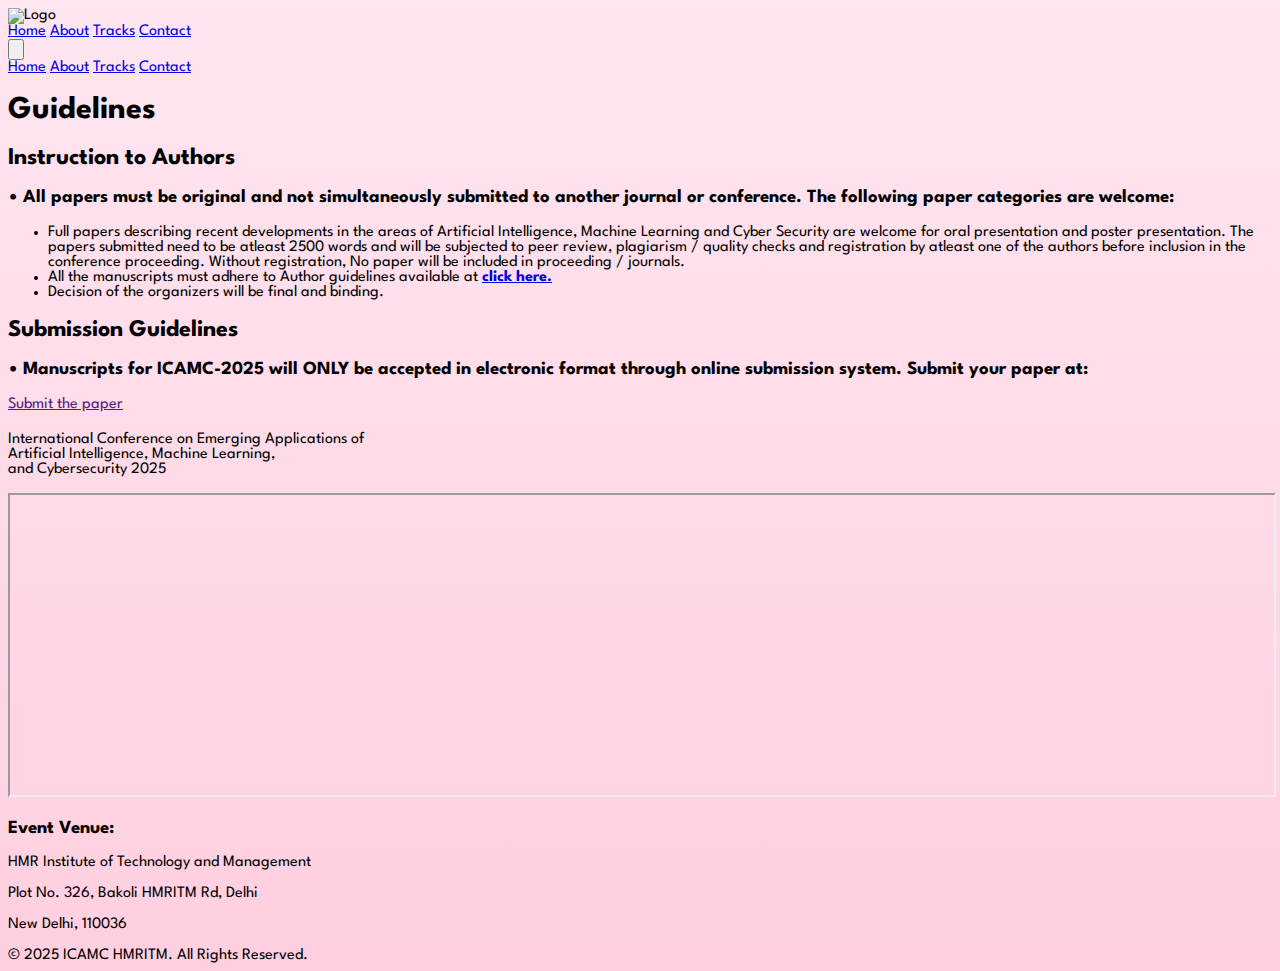
==== guildlines.html @ 8a11d771 "Update guildlines.html" ====
<!DOCTYPE html>
<html lang="en">
<head>
  <meta charset="UTF-8">
  <meta name="viewport" content="width=device-width, initial-scale=1.0">
  <title>Paper Submission</title>
  <script src="https://cdn.tailwindcss.com"></script>
  <style>
    @import url('https://fonts.googleapis.com/css2?family=League+Spartan:wght@400;700&display=swap');

    body {
      font-family: 'League Spartan', sans-serif;
      background: linear-gradient(to bottom, #ffe6f0, #ffcfe0);
    }

    .ai-icon {
      background: url("https://raw.githubusercontent.com/Adityachoubey-git/ICAMC-HMRITM-2025/5865f8f8cfa8a153757448bc2d5fab5c911afb4d/images/logo.203acbf6.svg") no-repeat center;
      background-size: contain;
    }
  </style>
</head>
<body class="bg-pink-50 text-gray-900">
 <!-- Header -->
  <header class="bg-pink-900 py-4">
    <div class="container mx-auto px-6 flex justify-between items-center">
      <div class="logo">
        <img class="w-20 h-15" src="https://raw.githubusercontent.com/Adityachoubey-git/ICAMC-HMRITM-2025/5865f8f8cfa8a153757448bc2d5fab5c911afb4d/images/logo.203acbf6.svg" alt="Logo">
      </div>
      <nav id="nav-links" class="hidden md:flex space-x-4">
        <a href="/index.html" class="text-pink-200 hover:text-white mx-3">Home</a>
        <a href="/index.html#Aboutus" class="text-pink-200 hover:text-white mx-3">About</a>
        <a href="/tracks.html" class="text-pink-200 hover:text-white mx-3">Tracks</a>
        <a href="./index.html" class="text-pink-200 hover:text-white mx-1">Contact</a>
      </nav>
      <button id="hamburger" class="md:hidden text-pink-200 focus:outline-none">
        <svg xmlns="http://www.w3.org/2000/svg" class="h-6 w-6" fill="none" viewBox="0 0 24 24" stroke="currentColor">
          <path stroke-linecap="round" stroke-linejoin="round" stroke-width="2" d="M4 6h16M4 12h16m-7 6h7" />
        </svg>
      </button>
    </div>
  </header>

  <!-- Mobile Navigation Menu -->
  <div id="mobile-menu" class="hidden bg-pink-800 text-pink-200 md:hidden">
    <a href="/index.html" class="block px-4 py-2 hover:bg-pink-700">Home</a>
    <a href="/index.html#Aboutus" class="block px-4 py-2 hover:bg-pink-700">About</a>
    <a href="/tracks.html" class="block px-4 py-2 hover:bg-pink-700">Tracks</a>
    <a href="./index.html" class="block px-4 py-2 hover:bg-pink-700">Contact</a>
  </div>



  <!-- Main Container -->
  <main class="py-11">
    <div class="container mx-auto px-6">
      <!-- Title -->
      <h1 class="text-5xl font-bold mb-5 text-center text-pink-800">Guidelines</h1>
   


      <!-- <ul class="text-pink-600 text-md leading-relaxed list-disc list-inside mb-8 text-2xl">
        <li>Papers should be original and not submitted elsewhere.</li>
        <li>Minimum word count: 2500 words.</li>
        <li>Papers must follow IEEE format.</li>
        <li>At least one author must register for the conference.</li>
        <li>Deadline for submission: <span class="font-bold"> March 15, 2025</span>.</li>
      </ul> -->

     
      <!-- guildlines Section -->
      <section class="mt-12 bg-pink-100 p-6 rounded-lg shadow-md">
        <h2 class="text-2xl font-bold text-pink-800 mb-4">Instruction to Authors</h2>
   
         <h3 class="text-xl font-semibold text-pink-700 mb-2">•	All papers must be original and not simultaneously submitted to another journal or conference. The following paper categories are welcome:</h3>
        <ul class="list-disc list-inside text-pink-600">
          <li class="pb-3">Full papers describing recent developments in the areas of Artificial Intelligence, Machine Learning and Cyber Security are welcome for oral presentation and poster presentation. The papers submitted need to be atleast 2500 words and will be subjected to peer review, plagiarism / quality checks and registration by atleast one of the authors before inclusion in the conference proceeding. Without registration, No paper will be included in proceeding / journals.</li>
          <li class="pb-3">	All the manuscripts must adhere to Author guidelines available at <a  href="./manuscript.22fdabf1 (1).pdf"><strong>click here.</strong></a></li>
          <li class="pb-3">	Decision of the organizers will be final and binding.</li> 
        </ul>
        <h2 class="text-2xl pt-5 font-bold text-pink-800">Submission Guidelines</h2>
        <h3 class="text-xl font-semibold text-pink-700 mt-3 mb-2">•	Manuscripts for ICAMC-2025 will ONLY be accepted in electronic format through online submission system. Submit your paper at:</h3>
 <!-- Submission Button--> 
      <div class="m-8 pt-5  text-center">
        <a
          href=""
          target="_blank"
          class="px-10 py-6 bg-gradient-to-r from-pink-700 to-pink-500 text-white font-semibold rounded-lg hover:from-pink-600 hover:to-pink-400"
        >
          Submit the paper
        </a>
      </div>
       
      </section>
    </div>

    <!-- Conference Details with AI Icons -->
    <section class="py-10 px-6 relative">
      <div class="max-w-5xl mx-auto text-center relative">
        <h2 class="text-4xl font-bold text-pink-800 flex items-center justify-center">
          <span class="ai-icon w-40 h-10 mr-6 inline-block"></span> 
        </h2>
        <p class="text-pink-700 text-3xl mt-4 italic">
          International Conference on Emerging Applications of <br>
          <span class="text-pink-900">Artificial Intelligence, Machine Learning,</span> <br>
          and <span class="text-pink-900">Cybersecurity 2025</span>
        </p>
        <!-- <p class="text-pink-600 text-md mt-2 text-2xl   ">
          The International Conference on Artificial Intelligence and Automation in Business Management (ICAMC) is a premier event focused on exploring innovative applications of AI and automation in various industries. 
          ICAMC 2025 brings together researchers, academicians, and industry professionals to share insights, foster collaborations, and advance the field of artificial intelligence and automation. 
          Join us to witness cutting-edge research and groundbreaking ideas that redefine the future of business management.
        </p> -->
      </div>
    </section>

    <!-- Map Integration with Right Alignment -->
    <section class="py-10 px-6 flex flex-col md:flex-row items-center">
      <div class="w-full md:w-1/2 mb-8 md:mb-0">
        <iframe
          src="https://www.google.com/maps/embed?pb=!1m18!1m12!1m3!1d3495.505619213644!2d77.15033821550202!3d28.82380308214822!2m3!1f0!2f0!3f0!3m2!1i1024!2i768!4f13.1!3m3!1m2!1s0x390daaf4c884f85b%3A0x1c00e11a9ce7433c!2sHMR%20Institute%20of%20Technology%20and%20Management!5e0!3m2!1sen!2sin!4v1588921739579!5m2!1sen!2sin"
          width="100%"
          height="300"
          class="border-0 rounded-lg shadow-lg"
          allowfullscreen=""
          loading="lazy"
        ></iframe>
      </div>
      <div class="w-full md:w-1/2 text-center">
        <h3 class="text-3xl font-semibold text-blue-300">Event Venue:</h3>
        <p class="text-gray-400 text-2xl">HMR Institute of Technology and Management</p>
        <p class="text-gray-500">Plot No. 326, Bakoli HMRITM Rd, Delhi</p>
        <p class="text-gray-500">New Delhi, 110036</p>
      </div>
    </section>
   
    <!-- Footer Bottom -->
    <div class="text-center text-gray-500 text-sm mt-6">
        &copy; 2025 ICAMC HMRITM. All Rights Reserved.
      </div>
    </footer>
    </div>
    </div>
    <script>
    const hamburger = document.getElementById('hamburger');
    const mobileMenu = document.getElementById('mobile-menu');

    hamburger.addEventListener('click', () => {
      mobileMenu.classList.toggle('hidden');
    });
  </script>
</body>
</html>
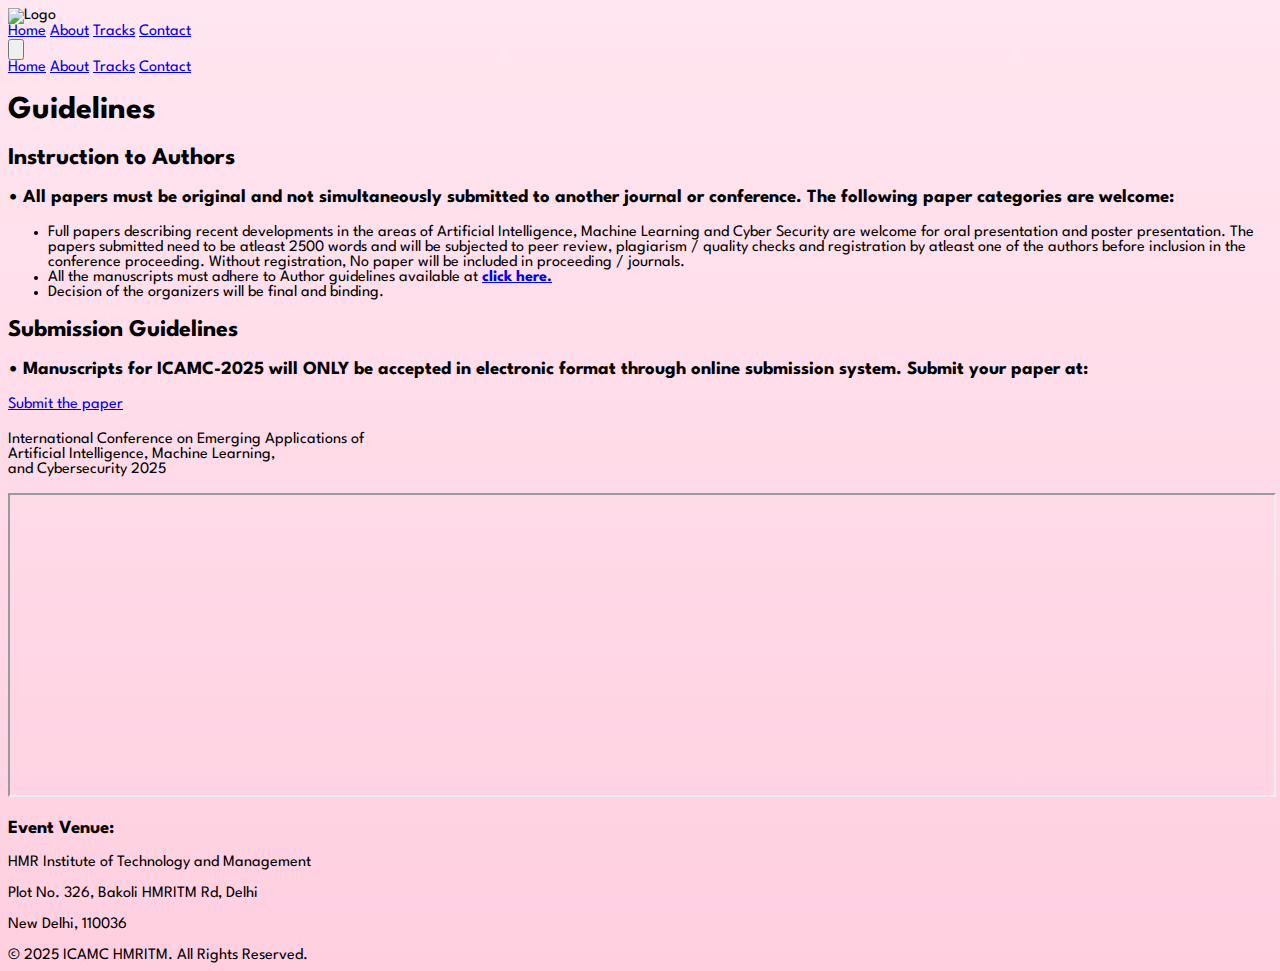
==== commit 6becea65: "Update guildlines.html" ====
--- a/guildlines.html
+++ b/guildlines.html
@@ -82,7 +82,7 @@
  <!-- Submission Button--> 
       <div class="m-8 pt-5  text-center">
         <a
-          href=""
+          href="https://cmt3.research.microsoft.com/ICAMC2025"
           target="_blank"
           class="px-10 py-6 bg-gradient-to-r from-pink-700 to-pink-500 text-white font-semibold rounded-lg hover:from-pink-600 hover:to-pink-400"
         >
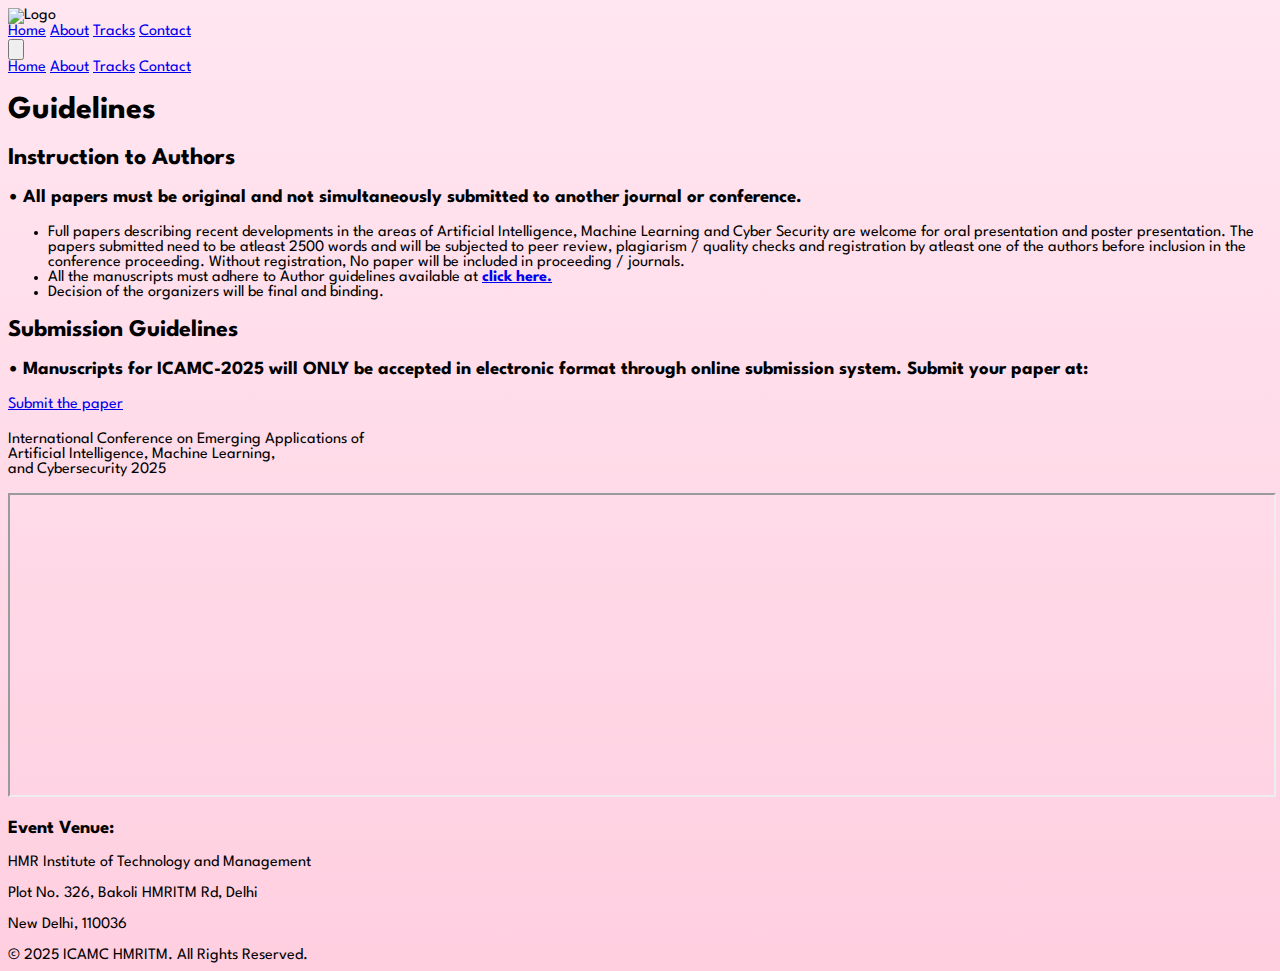
==== commit 2ba2722a: "Update guildlines.html" ====
--- a/guildlines.html
+++ b/guildlines.html
@@ -71,7 +71,7 @@
       <section class="mt-12 bg-pink-100 p-6 rounded-lg shadow-md">
         <h2 class="text-2xl font-bold text-pink-800 mb-4">Instruction to Authors</h2>
    
-         <h3 class="text-xl font-semibold text-pink-700 mb-2">•	All papers must be original and not simultaneously submitted to another journal or conference. The following paper categories are welcome:</h3>
+         <h3 class="font-semibold text-pink-700 mb-2">•	All papers must be original and not simultaneously submitted to another journal or conference. </h3>
         <ul class="list-disc list-inside text-pink-600">
           <li class="pb-3">Full papers describing recent developments in the areas of Artificial Intelligence, Machine Learning and Cyber Security are welcome for oral presentation and poster presentation. The papers submitted need to be atleast 2500 words and will be subjected to peer review, plagiarism / quality checks and registration by atleast one of the authors before inclusion in the conference proceeding. Without registration, No paper will be included in proceeding / journals.</li>
           <li class="pb-3">	All the manuscripts must adhere to Author guidelines available at <a  href="./manuscript.22fdabf1 (1).pdf"><strong>click here.</strong></a></li>
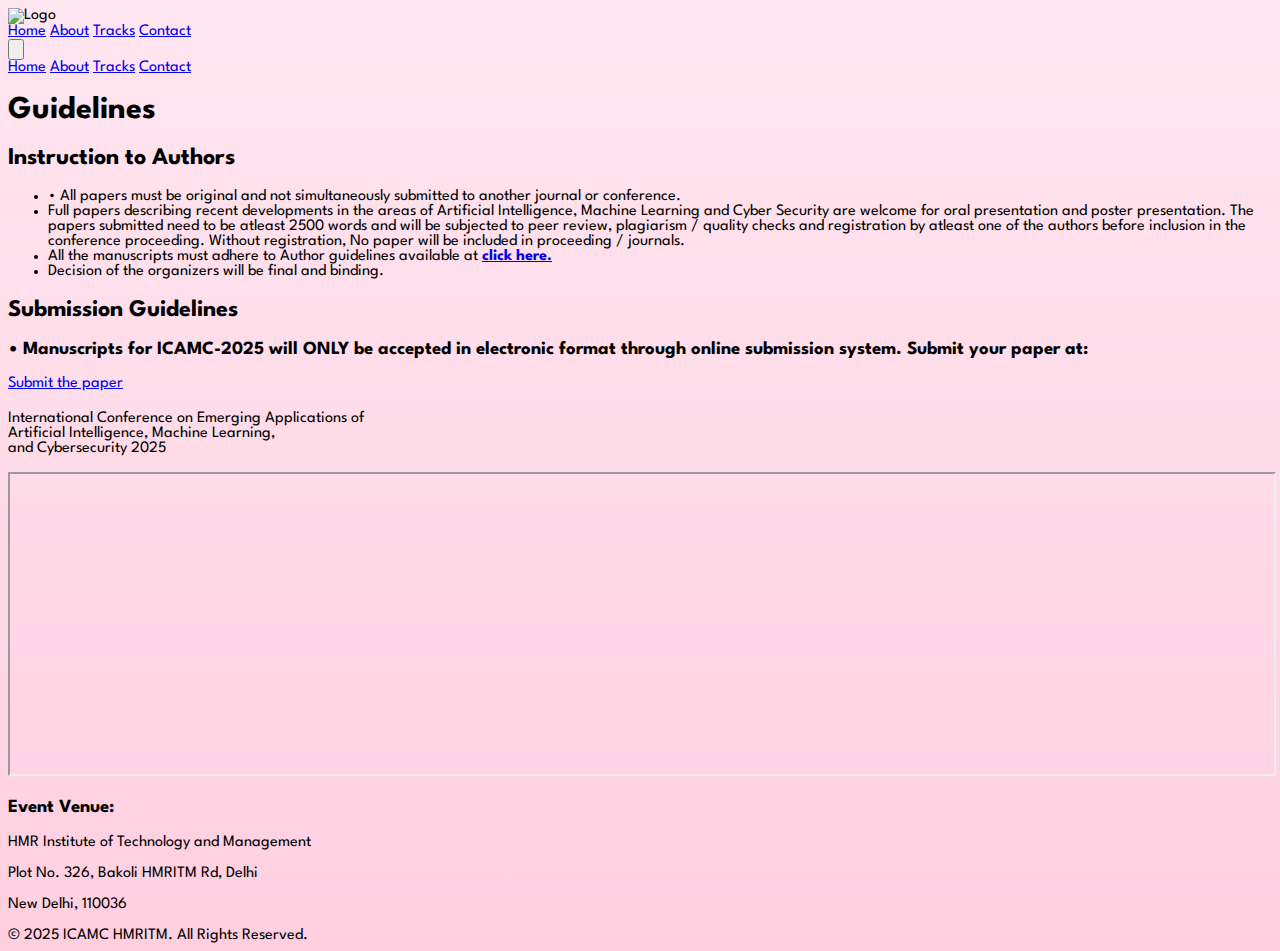
==== commit f6ffafe3: "Update guildlines.html" ====
--- a/guildlines.html
+++ b/guildlines.html
@@ -71,8 +71,9 @@
       <section class="mt-12 bg-pink-100 p-6 rounded-lg shadow-md">
         <h2 class="text-2xl font-bold text-pink-800 mb-4">Instruction to Authors</h2>
    
-         <h3 class="font-semibold text-pink-700 mb-2">•	All papers must be original and not simultaneously submitted to another journal or conference. </h3>
+         
         <ul class="list-disc list-inside text-pink-600">
+             <li class="pb-3">•	All papers must be original and not simultaneously submitted to another journal or conference.</li> 
           <li class="pb-3">Full papers describing recent developments in the areas of Artificial Intelligence, Machine Learning and Cyber Security are welcome for oral presentation and poster presentation. The papers submitted need to be atleast 2500 words and will be subjected to peer review, plagiarism / quality checks and registration by atleast one of the authors before inclusion in the conference proceeding. Without registration, No paper will be included in proceeding / journals.</li>
           <li class="pb-3">	All the manuscripts must adhere to Author guidelines available at <a  href="./manuscript.22fdabf1 (1).pdf"><strong>click here.</strong></a></li>
           <li class="pb-3">	Decision of the organizers will be final and binding.</li> 
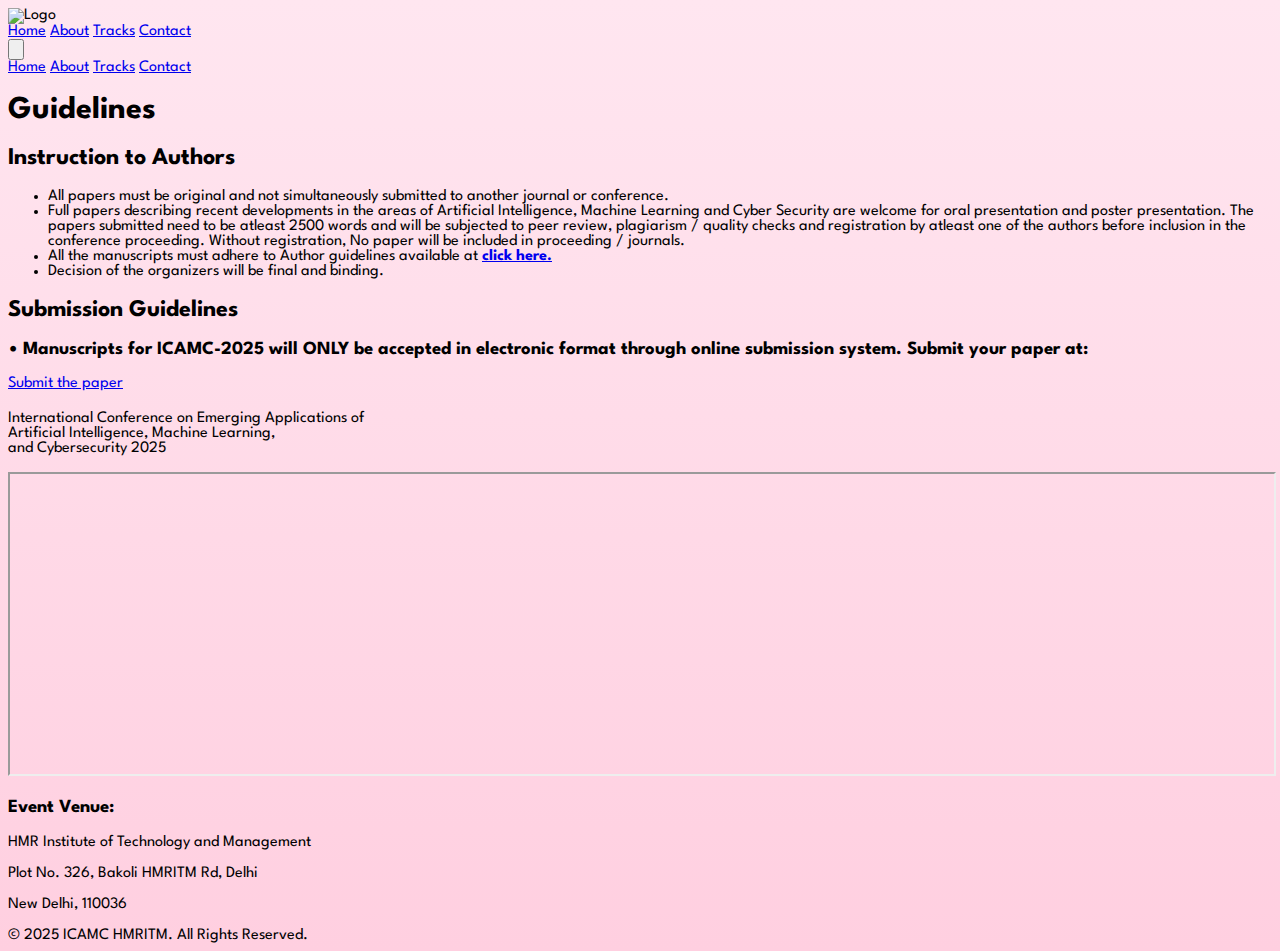
==== commit f53e1604: "Update guildlines.html" ====
--- a/guildlines.html
+++ b/guildlines.html
@@ -73,7 +73,7 @@
    
          
         <ul class="list-disc list-inside text-pink-600">
-             <li class="pb-3">•	All papers must be original and not simultaneously submitted to another journal or conference.</li> 
+             <li class="pb-3">All papers must be original and not simultaneously submitted to another journal or conference.</li> 
           <li class="pb-3">Full papers describing recent developments in the areas of Artificial Intelligence, Machine Learning and Cyber Security are welcome for oral presentation and poster presentation. The papers submitted need to be atleast 2500 words and will be subjected to peer review, plagiarism / quality checks and registration by atleast one of the authors before inclusion in the conference proceeding. Without registration, No paper will be included in proceeding / journals.</li>
           <li class="pb-3">	All the manuscripts must adhere to Author guidelines available at <a  href="./manuscript.22fdabf1 (1).pdf"><strong>click here.</strong></a></li>
           <li class="pb-3">	Decision of the organizers will be final and binding.</li> 
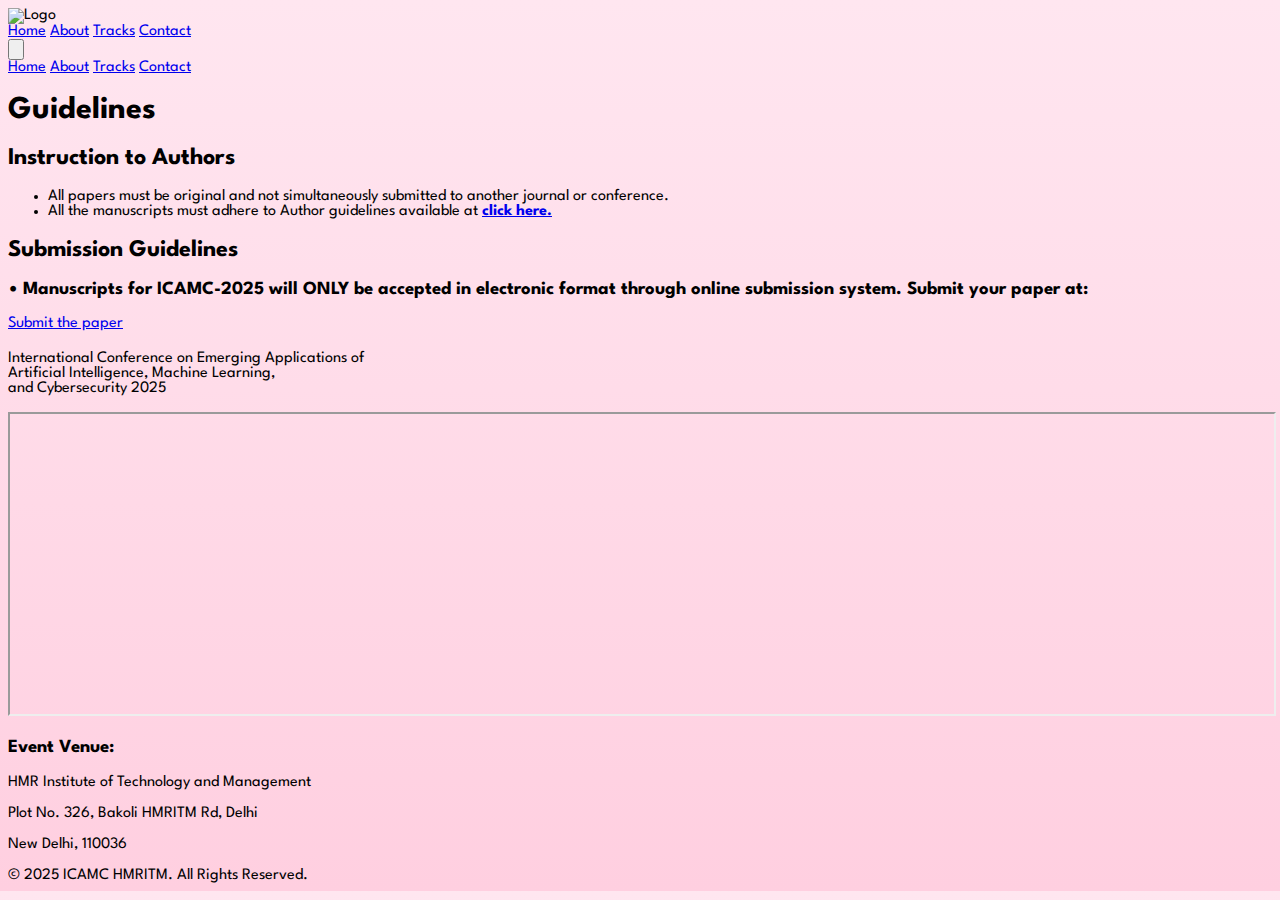
==== commit bfcb5458: "Update guildlines.html" ====
--- a/guildlines.html
+++ b/guildlines.html
@@ -73,10 +73,10 @@
    
          
         <ul class="list-disc list-inside text-pink-600">
-             <li class="pb-3">All papers must be original and not simultaneously submitted to another journal or conference.</li> 
-          <li class="pb-3">Full papers describing recent developments in the areas of Artificial Intelligence, Machine Learning and Cyber Security are welcome for oral presentation and poster presentation. The papers submitted need to be atleast 2500 words and will be subjected to peer review, plagiarism / quality checks and registration by atleast one of the authors before inclusion in the conference proceeding. Without registration, No paper will be included in proceeding / journals.</li>
+            
+          <li class="pb-3">All papers must be original and not simultaneously submitted to another journal or conference.</li>
           <li class="pb-3">	All the manuscripts must adhere to Author guidelines available at <a  href="./manuscript.22fdabf1 (1).pdf"><strong>click here.</strong></a></li>
-          <li class="pb-3">	Decision of the organizers will be final and binding.</li> 
+          
         </ul>
         <h2 class="text-2xl pt-5 font-bold text-pink-800">Submission Guidelines</h2>
         <h3 class="text-xl font-semibold text-pink-700 mt-3 mb-2">•	Manuscripts for ICAMC-2025 will ONLY be accepted in electronic format through online submission system. Submit your paper at:</h3>
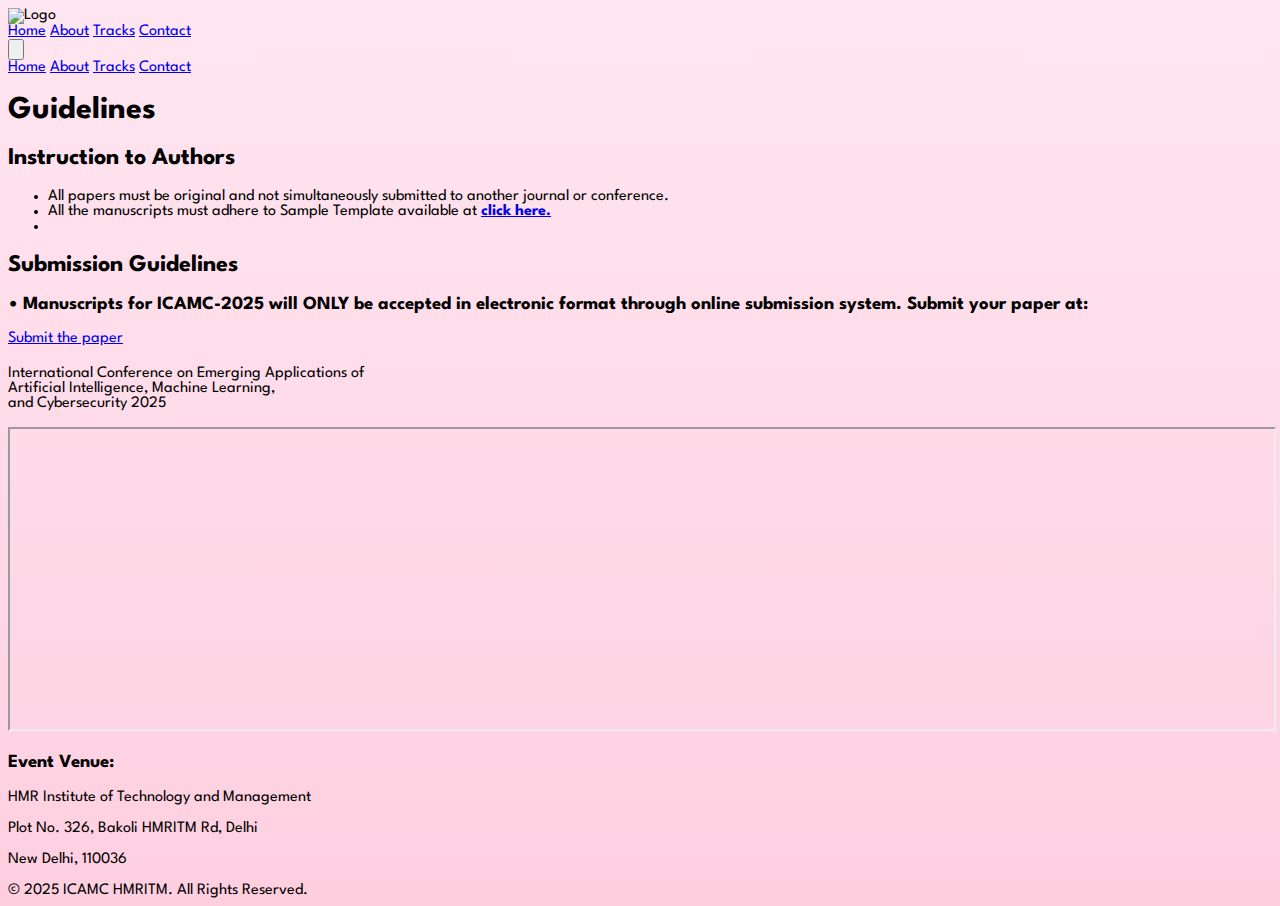
==== commit a92191fa: "Update guildlines.html" ====
--- a/guildlines.html
+++ b/guildlines.html
@@ -75,8 +75,8 @@
         <ul class="list-disc list-inside text-pink-600">
             
           <li class="pb-3">All papers must be original and not simultaneously submitted to another journal or conference.</li>
-          <li class="pb-3">	All the manuscripts must adhere to Author guidelines available at <a  href="./manuscript.22fdabf1 (1).pdf"><strong>click here.</strong></a></li>
-          
+          <li class="pb-3">	All the manuscripts must adhere to Sample Template available at <a  href="./manuscript.22fdabf1 (1).pdf"><strong>click here.</strong></a></li>
+          <li class="pb-3">
         </ul>
         <h2 class="text-2xl pt-5 font-bold text-pink-800">Submission Guidelines</h2>
         <h3 class="text-xl font-semibold text-pink-700 mt-3 mb-2">•	Manuscripts for ICAMC-2025 will ONLY be accepted in electronic format through online submission system. Submit your paper at:</h3>
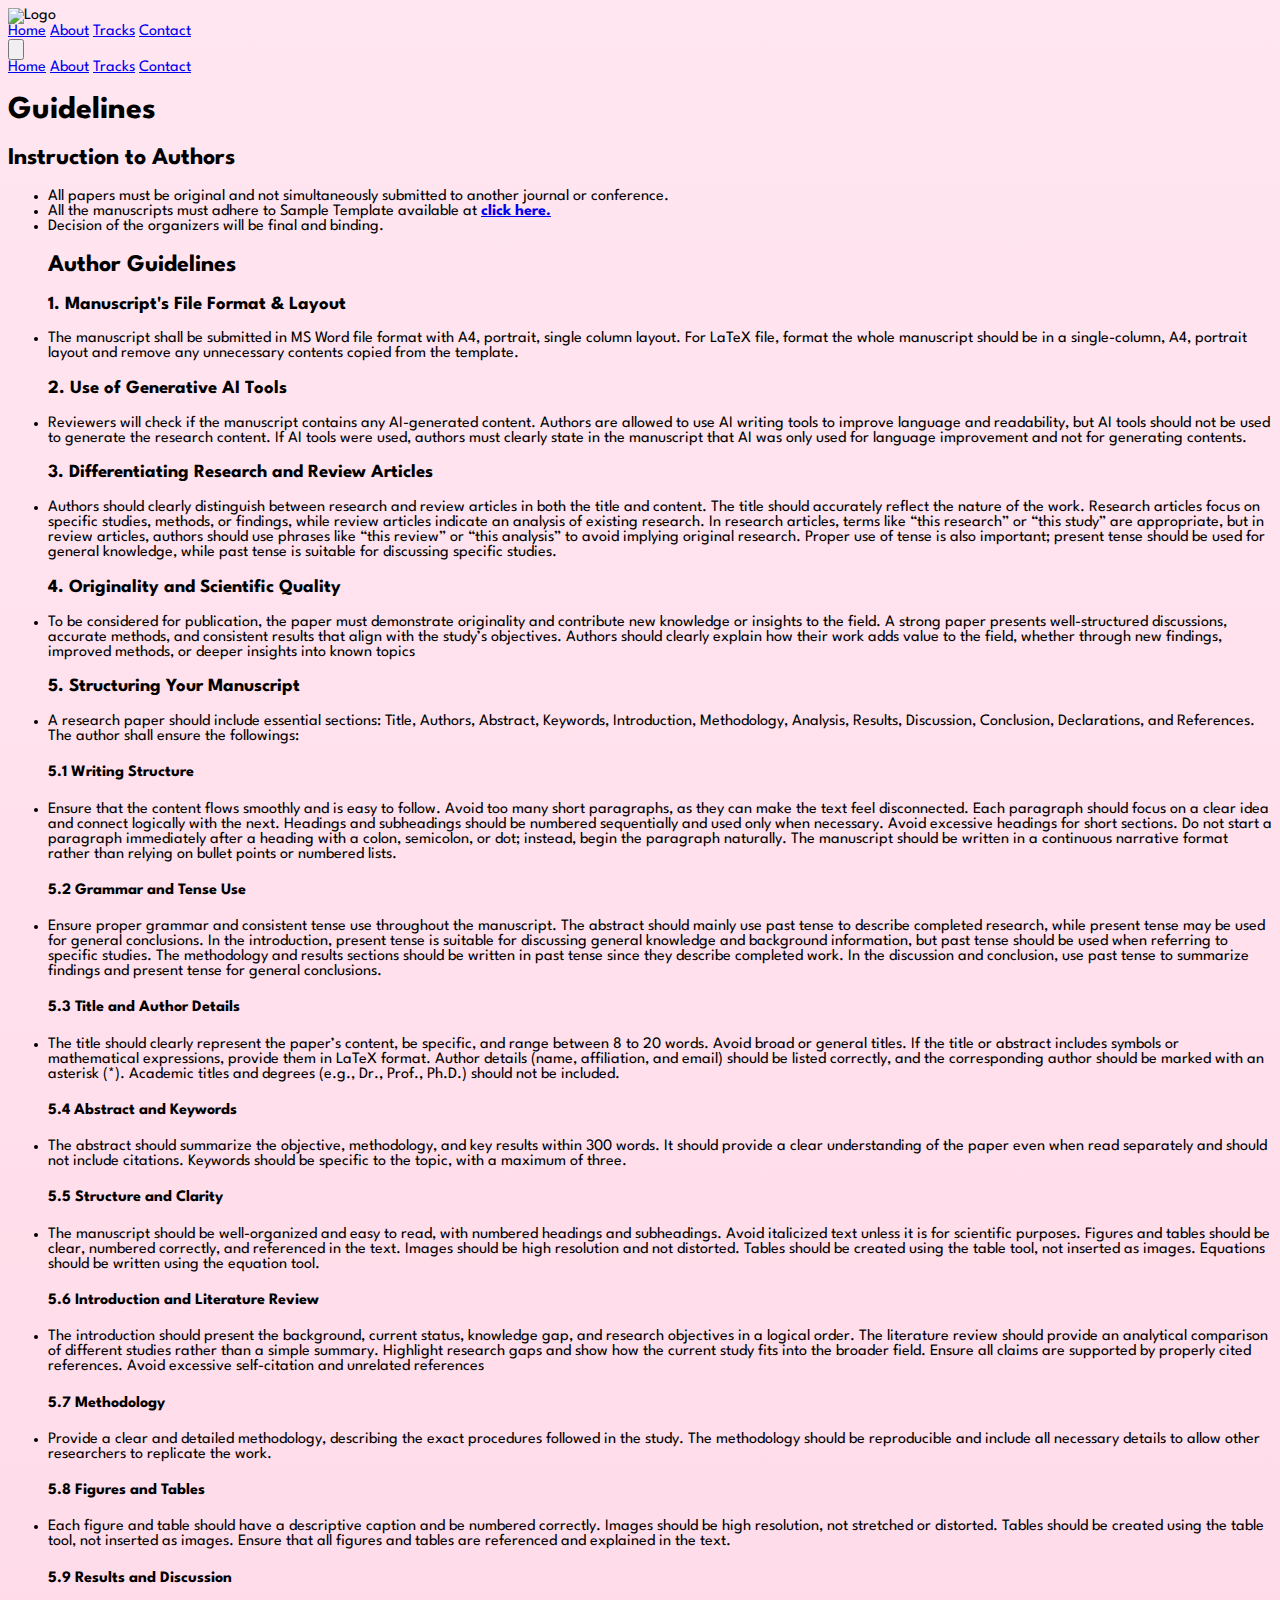
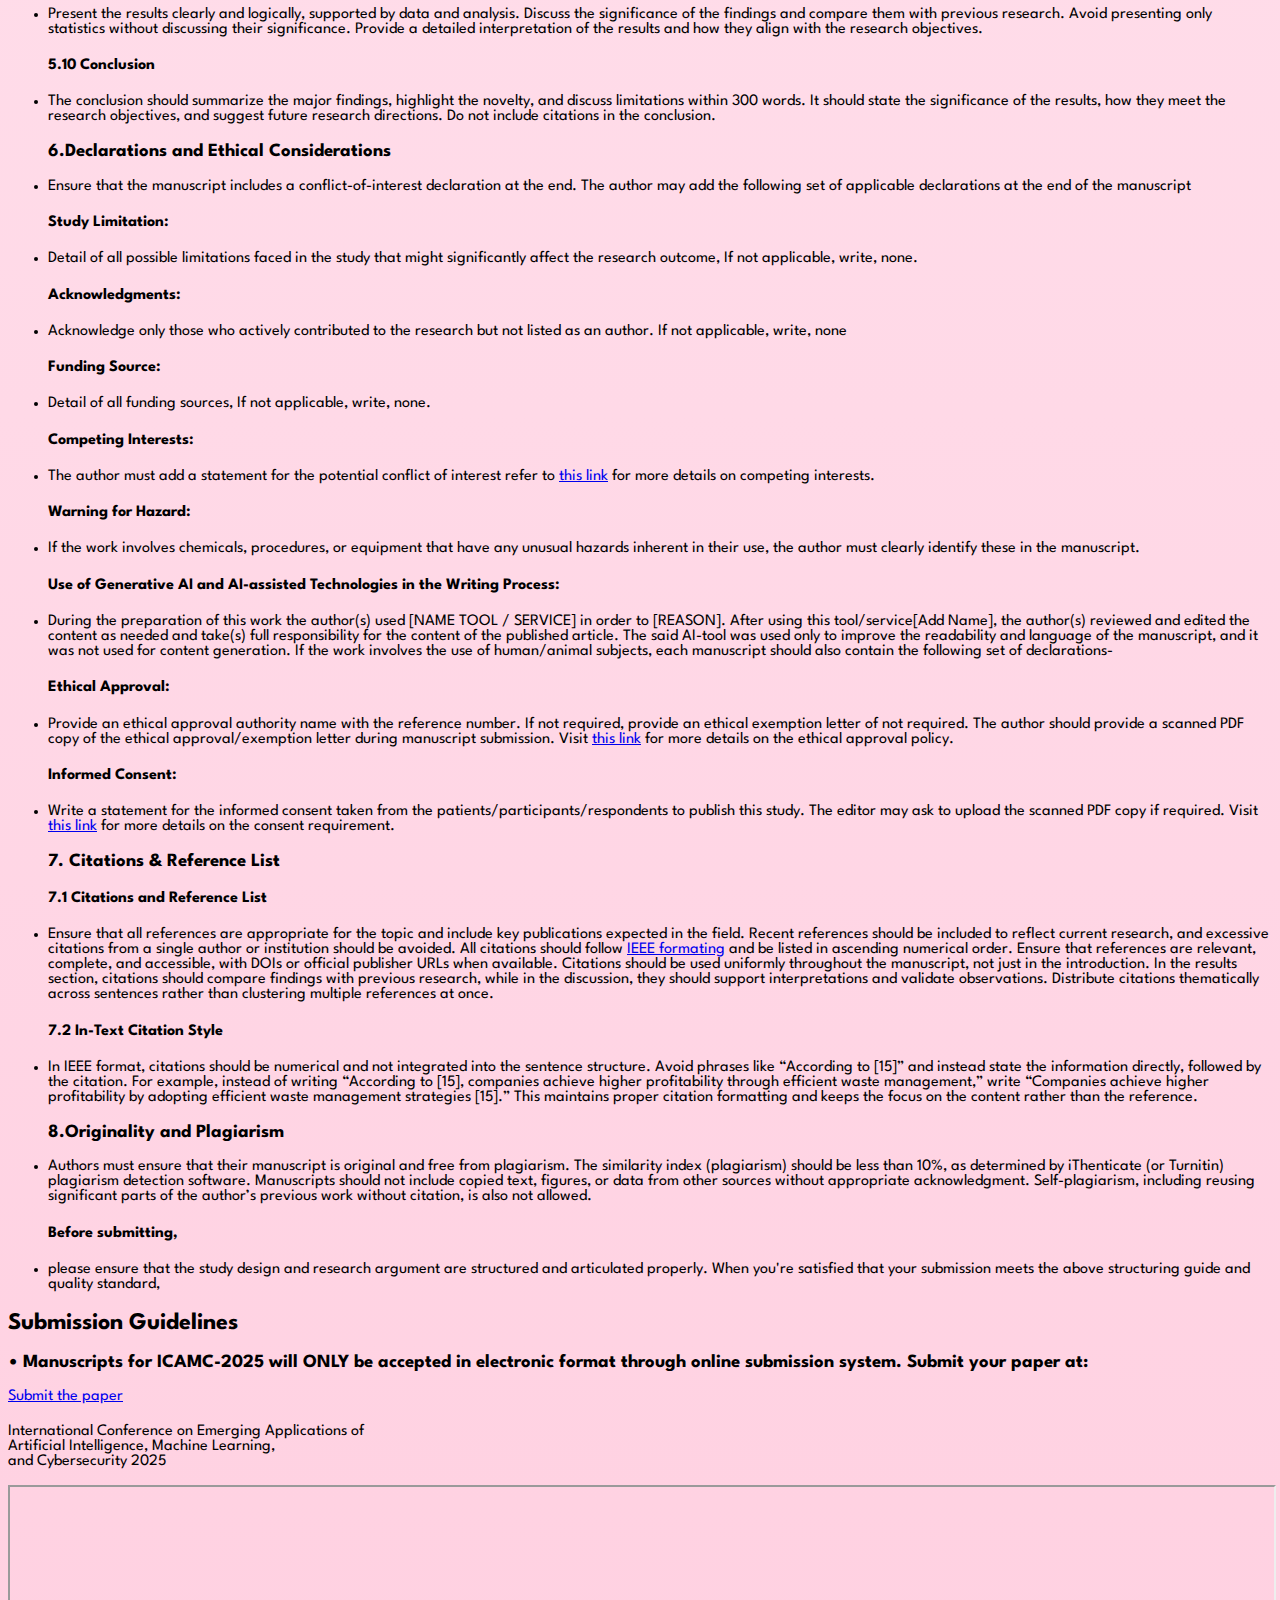
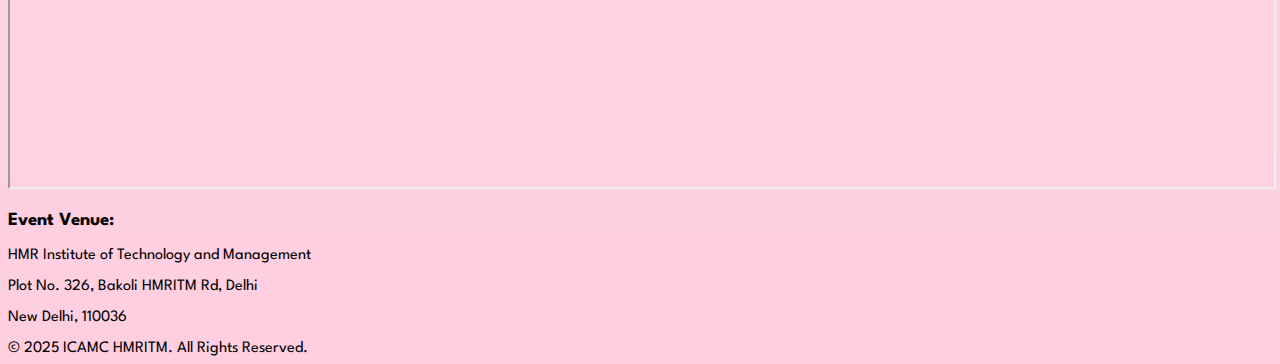
==== commit 4b7c56ca: "Update guildlines.html" ====
--- a/guildlines.html
+++ b/guildlines.html
@@ -76,7 +76,106 @@
             
           <li class="pb-3">All papers must be original and not simultaneously submitted to another journal or conference.</li>
           <li class="pb-3">	All the manuscripts must adhere to Sample Template available at <a  href="./manuscript.22fdabf1 (1).pdf"><strong>click here.</strong></a></li>
-          <li class="pb-3">
+          <li class="pb-3">Decision of the organizers will be final and binding.</li>
+          <h2 class="text-2xl font-bold text-pink-800 mb-4">Author Guidelines</h2>
+          <h3 class="text-1xl font-bold text-pink-800 mb-4">1. Manuscript's File Format & Layout</h3>
+          <li class="pb-3">The manuscript shall be submitted in MS Word file format with A4, portrait, single column layout. For LaTeX file, format the whole manuscript should be in a single-column, A4, portrait layout and remove any unnecessary contents copied from the template. </li>
+          <h3 class="text-1xl font-bold text-pink-800 mb-4">2. Use of Generative AI Tools</h3>
+          <li class="pb-3">Reviewers will check if the manuscript contains any AI-generated content. Authors are allowed to use AI writing tools to improve language and readability, but AI tools should not be used to generate the research content. If AI tools were used, authors must clearly state in the manuscript that AI was only used for language improvement and not for generating contents. </li>
+          <h3 class="text-1xl font-bold text-pink-800 mb-4">3. Differentiating Research and Review Articles</h3>
+          <li class="pb-3"> Authors should clearly distinguish between research and review articles in both the title and content. The title should accurately reflect the nature of the work. Research articles focus on specific studies, methods, or findings, while review articles indicate an analysis of existing research. In research articles, terms like “this research” or “this study” are appropriate, but in review articles, authors should use phrases like “this review” or “this analysis” to avoid implying original research. Proper use of tense is also important; present tense should be used for general knowledge, while past tense is suitable for discussing specific studies. </li>
+          <h3 class="text-1xl font-bold text-pink-800 mb-4">4. Originality and Scientific Quality</h3>
+          <li class="pb-3"> To be considered for publication, the paper must demonstrate originality and contribute new knowledge or insights to the field. A strong paper presents well-structured discussions, accurate methods, and consistent results that align with the study’s objectives. Authors should clearly explain how their work adds value to the field, whether through new findings, improved methods, or deeper insights into known topics </li>
+          <h3 class="text-1xl font-bold text-pink-800 mb-4">5. Structuring Your Manuscript</h3>
+          <li class="pb-3"> A research paper should include essential sections: Title, Authors, Abstract, Keywords, Introduction, Methodology, Analysis, Results, Discussion, Conclusion, Declarations, and References. The author shall ensure the followings: </li>
+          <h4 class="  text-pink-900 mb-3">5.1 Writing Structure</h4>
+          <li class="pb-3"> Ensure that the content flows smoothly and is easy to follow. Avoid too many short paragraphs, as they can make the text feel disconnected. Each paragraph should focus on a clear idea and connect logically with the next. Headings and subheadings should be numbered sequentially and used only when necessary. Avoid excessive headings for short sections. Do not start a paragraph immediately after a heading with a colon, semicolon, or dot; instead, begin the paragraph naturally. The manuscript should be written in a continuous narrative format rather than relying on bullet points or numbered lists.
+        </li>
+          <h4 class="  text-pink-900 mb-3">5.2 Grammar and Tense Use
+        </h4>
+          <li class="pb-3"> Ensure proper grammar and consistent tense use throughout the manuscript. The abstract should mainly use past tense to describe completed research, while present tense may be used for general conclusions. In the introduction, present tense is suitable for discussing general knowledge and background information, but past tense should be used when referring to specific studies. The methodology and results sections should be written in past tense since they describe completed work. In the discussion and conclusion, use past tense to summarize findings and present tense for general conclusions. 
+        </li>
+          <h4 class="  text-pink-900 mb-3">5.3 Title and Author Details
+        </h4>
+          <li class="pb-3"> The title should clearly represent the paper’s content, be specific, and range between 8 to 20 words. Avoid broad or general titles. If the title or abstract includes symbols or mathematical expressions, provide them in LaTeX format. Author details (name, affiliation, and email) should be listed correctly, and the corresponding author should be marked with an asterisk (*). Academic titles and degrees (e.g., Dr., Prof., Ph.D.) should not be included.
+        </li>
+          <h4 class="text-pink-900 mb-3">5.4 Abstract and Keywords
+        </h4>
+          <li class="pb-3"> The abstract should summarize the objective, methodology, and key results within 300 words. It should provide a clear understanding of the paper even when read separately and should not include citations. Keywords should be specific to the topic, with a maximum of three.
+        </li>
+          <h4 class="text-pink-900 mb-3">5.5 Structure and Clarity
+        </h4>
+          <li class="pb-3"> The manuscript should be well-organized and easy to read, with numbered headings and subheadings. Avoid italicized text unless it is for scientific purposes. Figures and tables should be clear, numbered correctly, and referenced in the text. Images should be high resolution and not distorted. Tables should be created using the table tool, not inserted as images. Equations should be written using the equation tool.
+        </li>
+          <h4 class="text-pink-900 mb-3">5.6 Introduction and Literature Review
+        </h4>
+          <li class="pb-3"> The introduction should present the background, current status, knowledge gap, and research objectives in a logical order. The literature review should provide an analytical comparison of different studies rather than a simple summary. Highlight research gaps and show how the current study fits into the broader field. Ensure all claims are supported by properly cited references. Avoid excessive self-citation and unrelated references
+        </li>
+          <h4 class="text-pink-900 mb-3">5.7 Methodology
+        </h4>
+          <li class="pb-3"> Provide a clear and detailed methodology, describing the exact procedures followed in the study. The methodology should be reproducible and include all necessary details to allow other researchers to replicate the work.
+        </li>
+          <h4 class="text-pink-900 mb-3">5.8 Figures and Tables
+        </h4>
+          <li class="pb-3"> Each figure and table should have a descriptive caption and be numbered correctly. Images should be high resolution, not stretched or distorted. Tables should be created using the table tool, not inserted as images. Ensure that all figures and tables are referenced and explained in the text.
+        </li>
+          <h4 class="text-pink-900 mb-3">5.9 Results and Discussion
+        </h4>
+          <li class="pb-3">Present the results clearly and logically, supported by data and analysis. Discuss the significance of the findings and compare them with previous research. Avoid presenting only statistics without discussing their significance. Provide a detailed interpretation of the results and how they align with the research objectives.
+        </li>
+          <h4 class="text-pink-900 mb-3">5.10  Conclusion
+        </h4>
+          <li class="pb-3">The conclusion should summarize the major findings, highlight the novelty, and discuss limitations within 300 words. It should state the significance of the results, how they meet the research objectives, and suggest future research directions. Do not include citations in the conclusion.
+        </li>
+        <h3 class="text-1xl font-bold text-pink-800 mb-4">6.Declarations and Ethical Considerations</h3>
+        <li class="pb-3"> Ensure that the manuscript includes a conflict-of-interest declaration at the end.
+            The author may add the following set of applicable declarations at the end of the manuscript</li>
+            <h4 class="text-pink-900 mb-2">Study Limitation:</h4>
+            <li class="pb-2">Detail of all possible limitations faced in the study that might significantly affect the research outcome, If not applicable, write, none.</li>
+            <h4 class="text-pink-900 mb-2">Acknowledgments:</h4>
+            <li class="pb-2">Acknowledge only those who actively contributed to the research but not listed as an author. If not applicable, write, none</li>
+            <h4 class="text-pink-900 mb-2">Funding Source:</h4>
+            <li class="pb-2">Detail of all funding sources, If not applicable, write, none.</li>
+            <h4 class="text-pink-900 mb-2">Competing Interests:</h4>
+            <li class="pb-2"> The author must add a statement for the potential conflict of interest refer to <a class="font-bold" href="https://aijr.org/about/policies/conflict-of-interest/">this link</a> for more details on competing interests.</li>
+            <h4 class="text-pink-900 mb-2">Warning for Hazard:</h4>
+            <li class="pb-2">If the work involves chemicals, procedures, or equipment that have any unusual hazards inherent in their use, the author must clearly identify these in the manuscript.</li>
+            <h4 class="text-pink-900 mb-2">Use of Generative AI and AI-assisted Technologies in the Writing Process:</h4>
+            <li class="pb-2">During the preparation of this work the author(s) used [NAME TOOL / SERVICE] in order to [REASON]. After using this tool/service[Add Name], the author(s) reviewed and edited the content as needed and take(s) full responsibility for the content of the published article. The said AI-tool was used only to improve the readability and language of the manuscript, and it was not used for content generation.
+                If the work involves the use of human/animal subjects, each manuscript should also contain the following set of declarations-</li>
+            <h4 class="text-pink-900 mb-2">Ethical Approval:</h4>
+            <li class="pb-2">Provide an ethical approval authority name with the reference number. If not required, provide an ethical exemption letter of not required. The author should provide a scanned PDF copy of the ethical approval/exemption letter during manuscript submission. Visit <a class="font-bold" href="https://aijr.org/about/publication-ethics/human-animal-hazard-related-study/">this link</a> for more details on the ethical approval policy.</li>
+            <h4 class="text-pink-900 mb-2">Informed Consent:</h4>
+            <li class="pb-2">Write a statement for the informed consent taken from the patients/participants/respondents to publish this study. The editor may ask to upload the scanned PDF copy if required.  Visit <a class="font-bold" href="https://aijr.org/about/publication-ethics/participant-consent/">this link</a> for more details on the consent requirement.
+            </li>
+            <h3 class="text-1xl font-bold text-pink-800 mb-4">7. Citations & Reference List
+            </h3>
+            <h4 class="text-pink-900 mb-2"> 7.1 Citations and Reference List
+            </h4>
+            <li class="pb-3">Ensure that all references are appropriate for the topic and include key publications expected in the field. Recent references should be included to reflect current research, and excessive citations from a single author or institution should be avoided. All citations should follow
+                <a class="font-bold" href="https://aijr.org/ieee-referencing-style-a-quick-guide/">IEEE formating</a> and be listed in ascending numerical order. Ensure that references are relevant, complete, and accessible, with DOIs or official publisher URLs when available. Citations should be used uniformly throughout the manuscript, not just in the introduction. In the results section, citations should compare findings with previous research, while in the discussion, they should support interpretations and validate observations. Distribute citations thematically across sentences rather than clustering multiple references at once.
+
+
+            </li>
+            <h4 class="text-pink-900 mb-2"> 7.2 In-Text Citation Style
+
+            </h4>
+            <li class="pb-3">In IEEE format, citations should be numerical and not integrated into the sentence structure. Avoid phrases like “According to [15]” and instead state the information directly, followed by the citation. For example, instead of writing “According to [15], companies achieve higher profitability through efficient waste management,” write “Companies achieve higher profitability by adopting efficient waste management strategies [15].” This maintains proper citation formatting and keeps the focus on the content rather than the reference.
+</li>
+
+<h3 class="text-1xl font-bold text-pink-800 mb-4">  8.Originality and Plagiarism
+
+</h3>
+<li class="pb-3">Authors must ensure that their manuscript is original and free from plagiarism. The similarity index (plagiarism) should be less than 10%, as determined by iThenticate (or Turnitin) plagiarism detection software. Manuscripts should not include copied text, figures, or data from other sources without appropriate acknowledgment. Self-plagiarism, including reusing significant parts of the author’s previous work without citation, is also not allowed.
+
+</li>
+<h4 class="text-pink-900 mb-2"> Before submitting,
+
+</h4>
+<li class="pb-3">please ensure that the study design and research argument are structured and articulated properly. When you're satisfied that your submission meets the above structuring guide and quality standard, 
+</li>
+
+
         </ul>
         <h2 class="text-2xl pt-5 font-bold text-pink-800">Submission Guidelines</h2>
         <h3 class="text-xl font-semibold text-pink-700 mt-3 mb-2">•	Manuscripts for ICAMC-2025 will ONLY be accepted in electronic format through online submission system. Submit your paper at:</h3>
